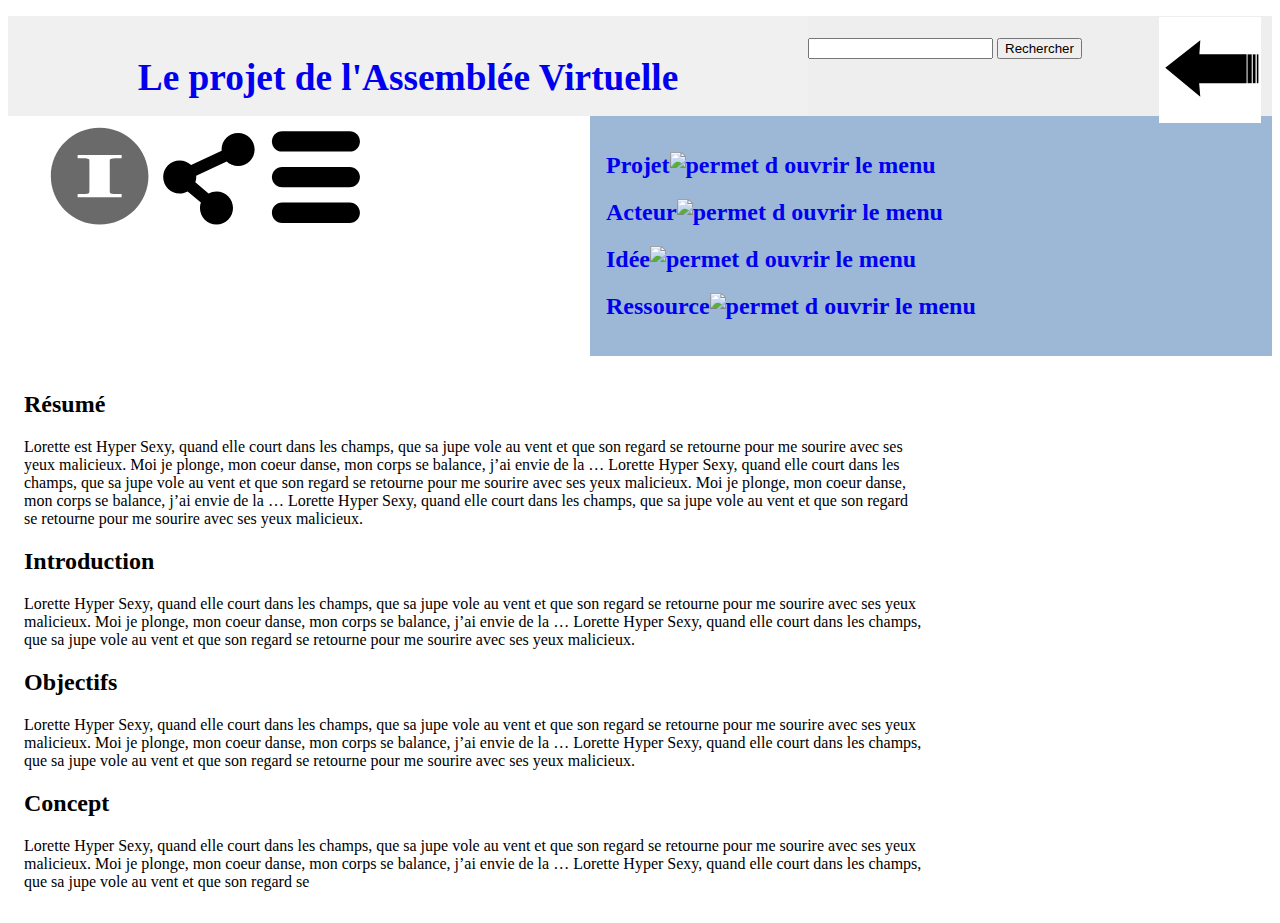
==== ontologie1.html @ 5ade1c1c "tout lien est relatif" ====
<!Doctype html>
<html>
<head>
<title>MaquetteV1-Assemblee Virtuel</title>
<meta charset="UTF-8" />
<link title="style" media="all" rel="stylesheet" href="../css/style2.css" type="text/css" />

 <style type="text/css">

</style>



<script language="javascript">

		function initialisation(){
		/* Au chargement de la page - masquage des sous-menus
		-----------------------------------------------------------*/
		  document.getElementById("ssmenu1").style.display = "none";
		  document.getElementById("ssmenu2").style.display = "none";
		  document.getElementById("ssmenu3").style.display = "none";
		  document.getElementById("ssmenu4").style.display = "none"
		}

		function gestion_ssmenu(i){
		/* Appel à la gestion du sous-menu n°i : action selon l'état du bloc
		---------------------------------------------------------------------*/
		  etat = document.getElementById("ssmenu" + i).style.display == "block";

		  if (etat){
		    masquage_menu(i);
		  }
		  else{
		    affichage_menu(i);
		  }
		}

		function affichage_menu(i){
		/* Affichage du sous-menu n° i
		------------------------------------------------------*/
		  document.getElementById("ssmenu" + i).style.display = "block";
		}

		function masquage_menu(i){
		/* Masquage du sous-menu n° i
		--------------------------------------------------------*/
		  document.getElementById("ssmenu" + i).style.display = "none";
		}

</script>


</head>

<body onLoad="initialisation()">
<header id="header">
	<div id="titre"><a href="../index.html">
    <h1>Le projet de l'Assemblée Virtuelle</h1>
    </a>
  </div>

	<div id="outils">
		<div id="moteurRecherche">
			<form action="">
				<input type="search">
				<input type="submit" value="Rechercher">

			</form>

		</div>


		<div id="menu">
			<ul>
				<li class="info"><img src="../image/fleche.svg" alt="c'est quoi?" ><span>?????ne sais pas à quoi correspond la flèche?????</span></li>
					<!-- ne sais pas à quoi correspond la flèche -->
				<li class="info"><img src="../image/info.svg" alt="zone explicative">
					<span>L'assemblée virtuelle est un réseau social distribué</span></li><!-- equivaut à un tuto en mode pop-up -->

				<li class="info"><a href="../map.html"><img src="../image/map.svg" alt="maps"></a>
				<span>Accédez à la cartographie sémantique</span></li>
				<li class="info"><img src="../image/filtres.svg" alt="filtres">
					<span>
						<form>
							<fieldset>
								<legend>Choisissez vos sources</legend>
									<input type="button" value="AV friends" onclick=""/>
									<input type="button" value="DBpedia" onclick=""/>
							</fieldset>

							<fieldset>
								<legend>La région qui vous intéresse</legend>
									<p>Code Postal<input type="text" name="cp" value="" /></p>
									<p>Kilométrage<input type="text" name="km" value="" /></p>
							</fieldset>

							<fieldset>
								<legend>Affichez les résultats</legend>



							</fieldset>

							<input type="submit" value="soumettre">

						</form>
					</span>
				</li>
			</ul>



		</div>
	</div>
</header>

<section id="ontologie">
	<div id="projet" class="menu1"><a href="#" onClick="gestion_ssmenu(1)"><h2>Projet<img src="/assemblee-virtuelle/image/roller.svg" alt="permet d ouvrir le menu"> </h2></a></div>
		<aside id="ssmenu1" class="ssmenu">
			<ul>
				<li><b>Prédicat1</b>
					<ul>
						<li>objet 1</li>
						<li>objet 2</li>
						<li>objet 3</li>
						<li>objet 4</li>
					</ul>


				</li>
				<li><b>prédicat2</b>
					<ul>
						<li>objet 1</li>
						<li>objet 2</li>
						<li>objet 3</li>
						<li>objet 4</li>
					</ul>

				</li>

				<li><b>Prédicat3</b>
					<ul>
						<li>objet 1</li>
						<li>objet 2</li>
						<li>objet 3</li>
						<li>objet 4</li>
					</ul>





				</li>
			</ul>

		</aside>


	<div id="acteur" class="menu1"><a href="#" onClick="gestion_ssmenu(2)"><h2>Acteur<img src="/assemblee-virtuelle/image/roller.svg" alt="permet d ouvrir le menu"></h2></a></div>
		<div id="ssmenu2" class="ssmenu">
			<ul>
				<li><p>Prédicat1</p>
					<ul>
						<li>objet 1</li>
						<li>objet 2</li>
						<li>objet 3</li>
						<li>objet 4</li>
					</ul>


				</li>
				<li><p>prédicat2</p>
					<ul>
						<li>objet 1</li>
						<li>objet 2</li>
						<li>objet 3</li>
						<li>objet 4</li>
					</ul>

				</li>

				<li><p>Prédicat3</p>
					<ul>
						<li>objet 1</li>
						<li>objet 2</li>
						<li>objet 3</li>
						<li>objet 4</li>
					</ul>





				</li>
			</ul>


		</div>

	<div id="idee" class="menu1"> <a href="#" onClick="gestion_ssmenu(3)"><h2>Idée<img src="/assemblee-virtuelle/image/roller.svg" alt="permet d ouvrir le menu"></h2></a></div>
		<div id="ssmenu3" class="ssmenu">
			<ul>
				<li><p>Prédicat1</p>
					<ul>
						<li>objet 1</li>
						<li>objet 2</li>
						<li>objet 3</li>
						<li>objet 4</li>
					</ul>


				</li>
				<li><p>prédicat2</p>
					<ul>
						<li>objet 1</li>
						<li>objet 2</li>
						<li>objet 3</li>
						<li>objet 4</li>
					</ul>

				</li>

				<li><p>Prédicat3</p>
					<ul>
						<li>objet 1</li>
						<li>objet 2</li>
						<li>objet 3</li>
						<li>objet 4</li>
					</ul>





				</li>
			</ul>
		</div>

	<div id="ressource" class="menu1"> <a href="#" onClick="gestion_ssmenu(4)"><h2>Ressource<img src="/assemblee-virtuelle/image/roller.svg" alt="permet d ouvrir le menu"></h2></a></div>
		<div id="ssmenu4" class="ssmenu">
			<ul>
				<li><p>Prédicat1</p>
					<ul>
						<li>objet 1</li>
						<li>objet 2</li>
						<li>objet 3</li>
						<li>objet 4</li>
					</ul>


				</li>
				<li><p>prédicat2</p>
					<ul>
						<li>objet 1</li>
						<li>objet 2</li>
						<li>objet 3</li>
						<li>objet 4</li>
					</ul>

				</li>

				<li><p>Prédicat3</p>
					<ul>
						<li>objet 1</li>
						<li>objet 2</li>
						<li>objet 3</li>
						<li>objet 4</li>
					</ul>





				</li>
			</ul>
		</div>



</section>








<div id="texteGeneral">

	<h2>Résumé</h2>
		<p>Lorette est Hyper Sexy, quand elle court dans les champs, que sa jupe vole au vent et que son regard se retourne pour me sourire avec ses yeux malicieux.
		Moi je plonge, mon coeur danse, mon corps se balance, j’ai envie de la … Lorette Hyper Sexy, quand elle court dans les champs, que sa jupe vole au vent et que son regard se retourne pour me sourire avec ses yeux malicieux.
		Moi je plonge, mon coeur danse, mon corps se balance, j’ai envie de la … Lorette Hyper Sexy, quand elle court dans les champs, que sa jupe vole au vent et que son regard se retourne pour me sourire avec ses yeux malicieux.
		</p>

	<h2>Introduction</h2>
		<p>
		Lorette Hyper Sexy, quand elle court dans les champs, que sa jupe vole au vent et que son regard se retourne pour me sourire avec ses yeux malicieux.
		Moi je plonge, mon coeur danse, mon corps se balance, j’ai envie de la … Lorette Hyper Sexy, quand elle court dans les champs, que sa jupe vole au vent et que son regard se retourne pour me sourire avec ses yeux malicieux.
		</p>

	<h2>Objectifs</h2>
		<p>
		Lorette Hyper Sexy, quand elle court dans les champs, que sa jupe vole au vent et que son regard se retourne pour me sourire avec ses yeux malicieux.
		Moi je plonge, mon coeur danse, mon corps se balance, j’ai envie de la … Lorette Hyper Sexy, quand elle court dans les champs, que sa jupe vole au vent et que son regard se retourne pour me sourire avec ses yeux malicieux.
		</p>

	<h2>Concept</h2>
		<p>
		Lorette Hyper Sexy, quand elle court dans les champs, que sa jupe vole au vent et que son regard se retourne pour me sourire avec ses yeux malicieux.
		Moi je plonge, mon coeur danse, mon corps se balance, j’ai envie de la … Lorette Hyper Sexy, quand elle court dans les champs, que sa jupe vole au vent et que son regard se</h1>
		</p>


</div>







</body>

</html>
---- css/style2.css ----
rgb(124, 10, 233)/*deuxieme page*/
/*menu déroulant*/
.menu1{
			background-color: #df4a7b;
			width: 200px;
			height: 20px;
			text-align: center;
			vertical-align: middle;
			position: relative;
			margin-bottom: 5px;
			box-shadow: px -2px -5px 1px rgba(0, 0, 0, 0.7);
		}

		.ssmenu{
			background-color: #FFF9FF;
			width: 200px;
			position: relative;
			margin-bottom: 5px;
			text-align: center;
			vertical-align: middle;
		}

		#ssmenu1{
			display: block;
		}

		#ssmenu2{
			display: block;
		}


		a {
			text-decoration: none;
		}



/*info bulle*/

		li.info
			{
				position:relative;
				background-color:#818181;
				color:#222222;
				text-decoration:none
				box-shadow: px -2px -5px 1px rgba(0, 0, 0, 0.7);
				z-index: 5px;
			}

		li.info:hover {z-index:25; background-color:#ff0}

		li.info span{display: none}

		li.info:hover span
			{
			    display:block;
			    position:absolute;
			    top:2em;
			    left:2em;
			    width:300px;
			    border:1px solid #0cf;
			    background-color:#fff;
			    color:#555;
			    padding: 1em;

			}

		#menu li
			{
			  background: white ;
			  color: #fff ;
			  border: 1px solid #fff ;
				margin: 1px ;
				display: inline-block;
			}

/*
.chemin1 {
fill:#6a6a6a;
fill-opacity:1;
fill-rule:nonzero;
stroke:none;
}*/

.menu {
	background: grey ;
	color: #fff ;
	border: 1px solid #fff ;
	margin: 1px ;
	display: inline-block;
}

legend {
	background-color: white;
	font-weight: bold;
}

fieldset{



}


#header {
	background-color: #eee;
	height: 100px;
}

#titre {
	background-color:#f0f0f0;
	width :800px;
	height: 100px;
	position:relative;
	float: left;
	display: inline;
	text-align: center;
	font-size: 14pt;
	line-height: 4em;
}

#outils {
	background-color:#6a6a6a;
	width :950px;
	height: 75px;
	display: inline;
}

#moteurRecherche {
	width :350px;
	height: 75px;
	float: left;
	display: inline;
	position: relative;
	line-height: 4em;
}

#fleche {
	width :350px;
	height: 75px;
	float: left;
	display: inline;
	position: relative;
	line-height: 4em;
}




#texteGeneral {
	width: 900px;
	background-color: #ggg;
	padding: 1em;
	display: inline-block;
	z-index: 0;
	float: left;
	position: static;
}

#ontologie {
	width: 650px;
	background-color: #9cb8d6;
  	right: 0;
	z-index: 10;
	float: right;
	position: static;
	padding: 1em;
	box-shadow: px -2px -5px 1px rgba(0, 0, 0, 0.7);
	z-index: 50;
}
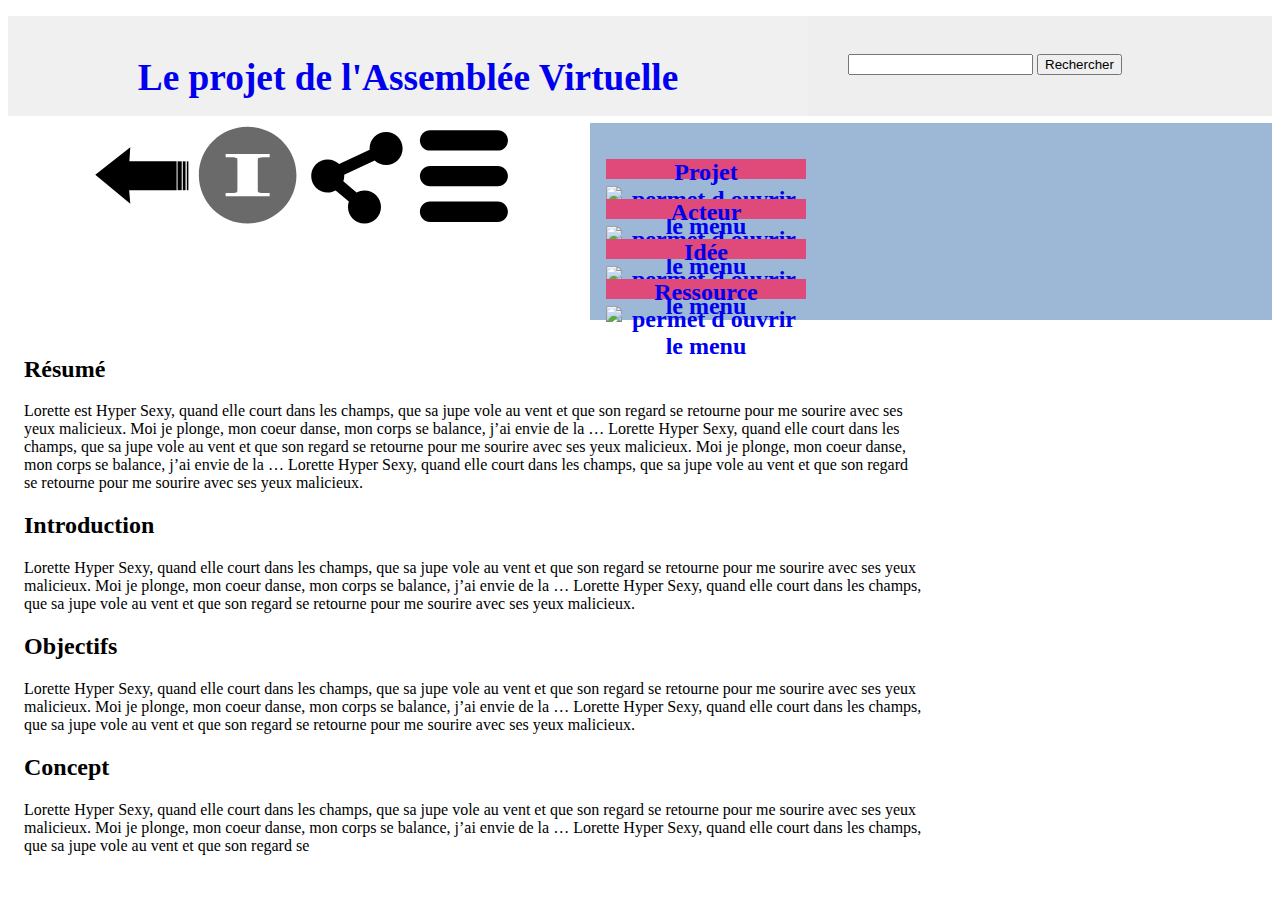
==== commit e4bb58d5: "travail sur html semantic" ====
--- a/ontologie1.html
+++ b/ontologie1.html
@@ -54,23 +54,23 @@
 
 <body onLoad="initialisation()">
 <header id="header">
-	<div id="titre"><a href="../index.html">
+	<section id="titre"><a href="../index.html">
     <h1>Le projet de l'Assemblée Virtuelle</h1>
     </a>
-  </div>
-
-	<div id="outils">
-		<div id="moteurRecherche">
+  </section>
+
+	<section id="outils">
+		<menu id="moteurRecherche">
 			<form action="">
 				<input type="search">
 				<input type="submit" value="Rechercher">
 
 			</form>
 
-		</div>
-
-
-		<div id="menu">
+		</menu>
+
+
+		<menu id="menu">
 			<ul>
 				<li class="info"><img src="../image/fleche.svg" alt="c'est quoi?" ><span>?????ne sais pas à quoi correspond la flèche?????</span></li>
 					<!-- ne sais pas à quoi correspond la flèche -->
@@ -110,8 +110,8 @@
 
 
 
-		</div>
-	</div>
+		</menu>
+	</section>
 </header>
 
 <section id="ontologie">
--- a/css/style2.css
+++ b/css/style2.css
@@ -1,4 +1,4 @@
-rgb(124, 10, 233)/*deuxieme page*/
+/*deuxieme page*/
 /*menu déroulant*/
 .menu1{
 			background-color: #df4a7b;
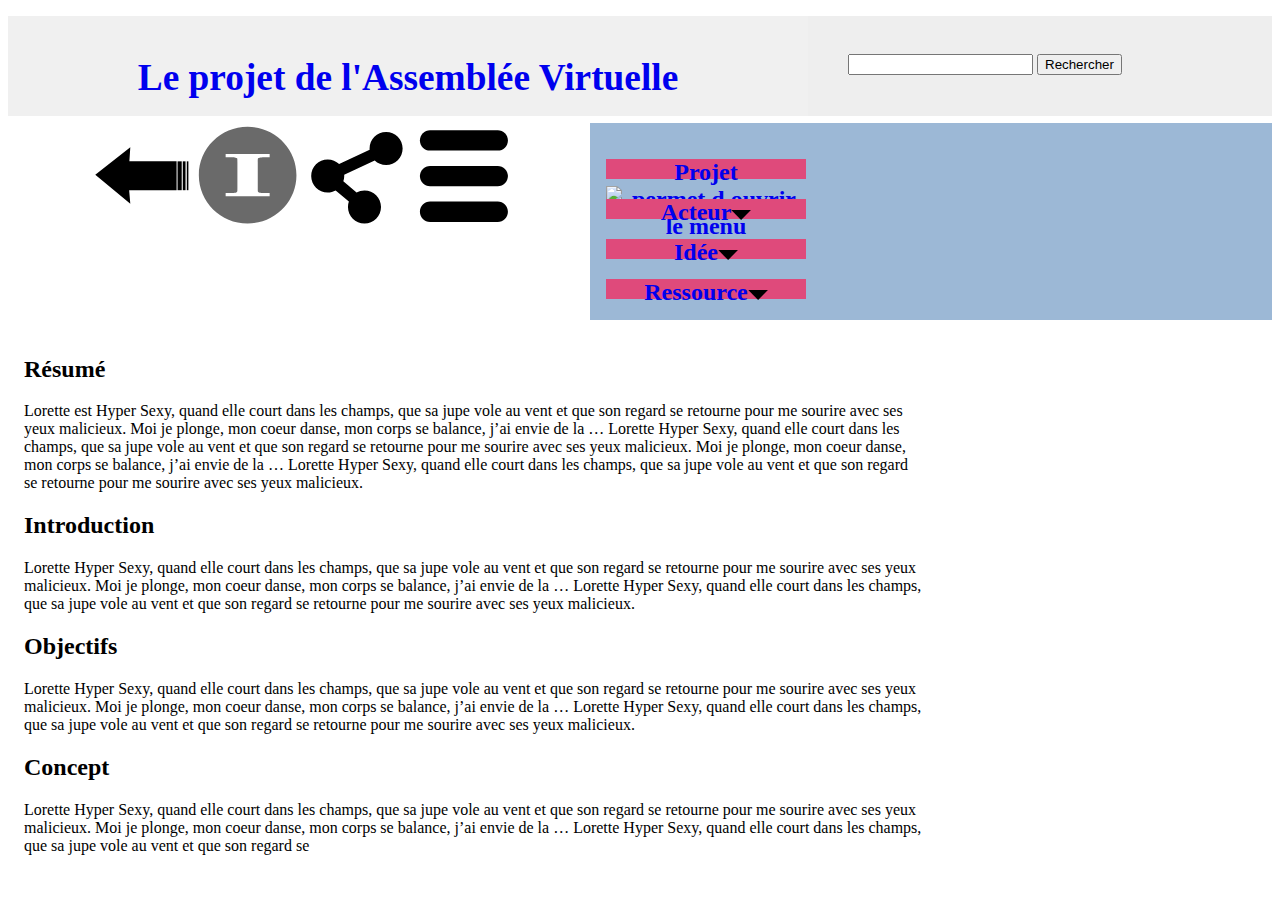
==== commit 3a0c620b: "travail chemin relatif fleche menu p2" ====
--- a/ontologie1.html
+++ b/ontologie1.html
@@ -3,7 +3,7 @@
 <head>
 <title>MaquetteV1-Assemblee Virtuel</title>
 <meta charset="UTF-8" />
-<link title="style" media="all" rel="stylesheet" href="../css/style2.css" type="text/css" />
+<link title="style" media="all" rel="stylesheet" href="css/style2.css" type="text/css" />
 
  <style type="text/css">
 
@@ -54,7 +54,7 @@
 
 <body onLoad="initialisation()">
 <header id="header">
-	<section id="titre"><a href="../index.html">
+	<section id="titre"><a href="index.html">
     <h1>Le projet de l'Assemblée Virtuelle</h1>
     </a>
   </section>
@@ -72,14 +72,14 @@
 
 		<menu id="menu">
 			<ul>
-				<li class="info"><img src="../image/fleche.svg" alt="c'est quoi?" ><span>?????ne sais pas à quoi correspond la flèche?????</span></li>
+				<li class="info"><img src="image/fleche.svg" alt="c'est quoi?" ><span>?????ne sais pas à quoi correspond la flèche?????</span></li>
 					<!-- ne sais pas à quoi correspond la flèche -->
-				<li class="info"><img src="../image/info.svg" alt="zone explicative">
+				<li class="info"><img src="image/info.svg" alt="zone explicative">
 					<span>L'assemblée virtuelle est un réseau social distribué</span></li><!-- equivaut à un tuto en mode pop-up -->
 
-				<li class="info"><a href="../map.html"><img src="../image/map.svg" alt="maps"></a>
+				<li class="info"><a href="/map.html"><img src="image/map.svg" alt="maps"></a>
 				<span>Accédez à la cartographie sémantique</span></li>
-				<li class="info"><img src="../image/filtres.svg" alt="filtres">
+				<li class="info"><img src="image/filtres.svg" alt="filtres">
 					<span>
 						<form>
 							<fieldset>
@@ -156,7 +156,7 @@
 		</aside>
 
 
-	<div id="acteur" class="menu1"><a href="#" onClick="gestion_ssmenu(2)"><h2>Acteur<img src="/assemblee-virtuelle/image/roller.svg" alt="permet d ouvrir le menu"></h2></a></div>
+	<div id="acteur" class="menu1"><a href="#" onClick="gestion_ssmenu(2)"><h2>Acteur<img src="image/roller.svg" alt="permet d ouvrir le menu"></h2></a></div>
 		<div id="ssmenu2" class="ssmenu">
 			<ul>
 				<li><p>Prédicat1</p>
@@ -197,7 +197,7 @@
 
 		</div>
 
-	<div id="idee" class="menu1"> <a href="#" onClick="gestion_ssmenu(3)"><h2>Idée<img src="/assemblee-virtuelle/image/roller.svg" alt="permet d ouvrir le menu"></h2></a></div>
+	<div id="idee" class="menu1"> <a href="#" onClick="gestion_ssmenu(3)"><h2>Idée<img src="image/roller.svg" alt="permet d ouvrir le menu"></h2></a></div>
 		<div id="ssmenu3" class="ssmenu">
 			<ul>
 				<li><p>Prédicat1</p>
@@ -236,7 +236,7 @@
 			</ul>
 		</div>
 
-	<div id="ressource" class="menu1"> <a href="#" onClick="gestion_ssmenu(4)"><h2>Ressource<img src="/assemblee-virtuelle/image/roller.svg" alt="permet d ouvrir le menu"></h2></a></div>
+	<div id="ressource" class="menu1"> <a href="#" onClick="gestion_ssmenu(4)"><h2>Ressource<img src="image/roller.svg" alt="permet d ouvrir le menu"></h2></a></div>
 		<div id="ssmenu4" class="ssmenu">
 			<ul>
 				<li><p>Prédicat1</p>
--- a/css/style2.css
+++ b/css/style2.css
@@ -43,7 +43,7 @@
 				background-color:#818181;
 				color:#222222;
 				text-decoration:none
-				box-shadow: px -2px -5px 1px rgba(0, 0, 0, 0.7);
+
 				z-index: 5px;
 			}
 
@@ -62,7 +62,7 @@
 			    background-color:#fff;
 			    color:#555;
 			    padding: 1em;
-
+					box-shadow: px -2px -5px 1px rgba(0, 0, 0, 0.7);
 			}
 
 		#menu li
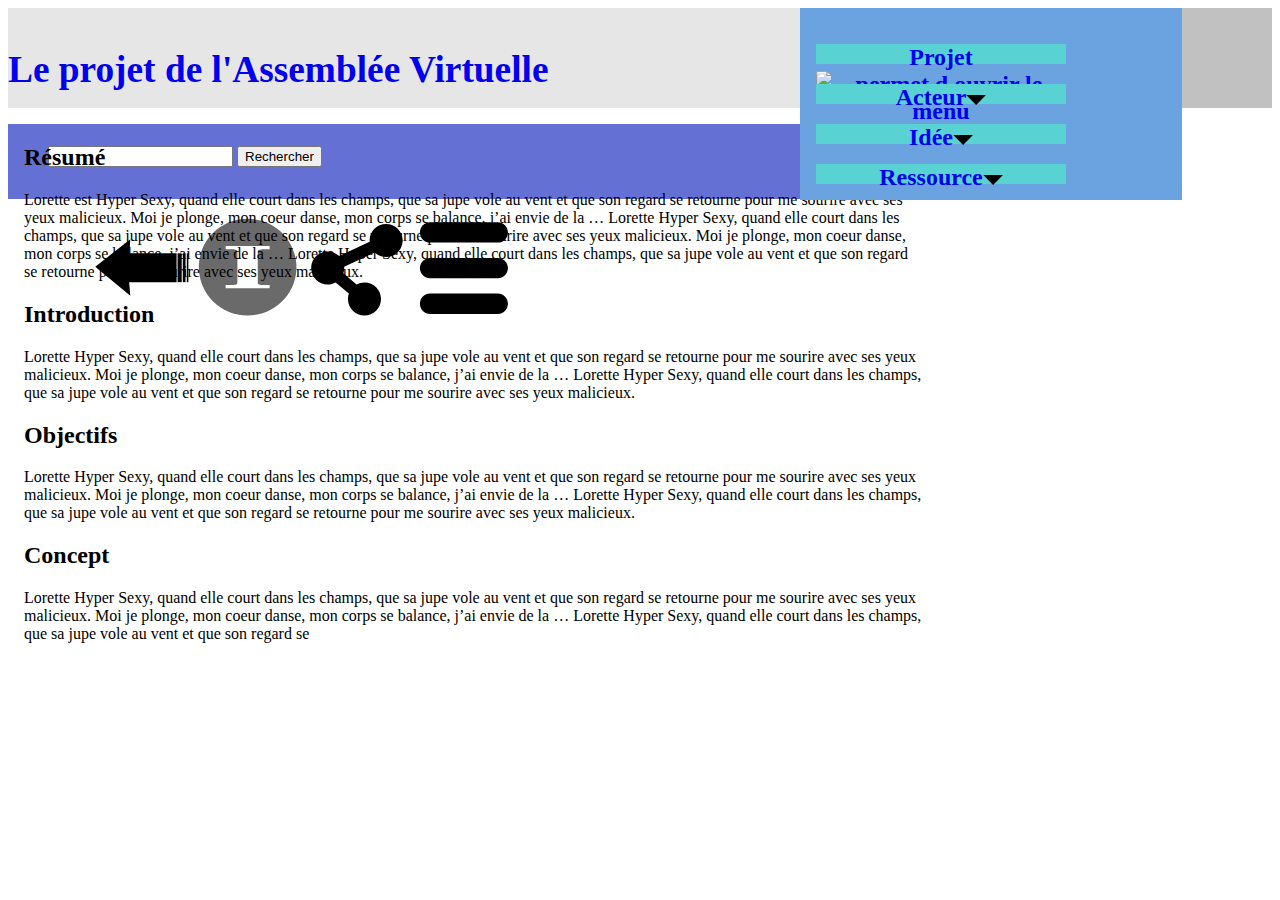
==== commit 0cfa89fd: "bloc menu: position relative left z-index" ====
--- a/ontologie1.html
+++ b/ontologie1.html
@@ -36,7 +36,7 @@
 		}
 
 		function affichage_menu(i){
-		/* Affichage du sous-menu n° i
+		/* Affichage du sous-menu n° ihttps://search.uselilo.org/
 		------------------------------------------------------*/
 		  document.getElementById("ssmenu" + i).style.display = "block";
 		}
@@ -317,7 +317,7 @@
 
 
 
-
+<footer></footer>
 
 
 
--- a/css/style2.css
+++ b/css/style2.css
@@ -1,19 +1,28 @@
 /*deuxieme page*/
+body {
+	display: flex;
+	flex-direction:column;
+	height:95vh;
+}
+
+
 /*menu déroulant*/
 .menu1{
-			background-color: #df4a7b;
-			width: 200px;
+			background-color: #58d2d2;
+			width: 250px;
 			height: 20px;
+			flex-grow: 0;
+			flex-shrink: 0;
+			flex-wrap: wrap-reverse;
 			text-align: center;
 			vertical-align: middle;
 			position: relative;
-			margin-bottom: 5px;
 			box-shadow: px -2px -5px 1px rgba(0, 0, 0, 0.7);
 		}
 
-		.ssmenu{
-			background-color: #FFF9FF;
-			width: 200px;
+.ssmenu{
+			background-color: #ed94ed;
+			width: 250px;
 			position: relative;
 			margin-bottom: 5px;
 			text-align: center;
@@ -21,11 +30,11 @@
 		}
 
 		#ssmenu1{
-			display: block;
+			flex-wrap: wrap;
 		}
 
 		#ssmenu2{
-			display: block;
+			flex-wrap: wrap;
 		}
 
 
@@ -40,8 +49,8 @@
 		li.info
 			{
 				position:relative;
-				background-color:#818181;
-				color:#222222;
+				background-color:#f78989;
+				color:#606060;
 				text-decoration:none
 
 				z-index: 5px;
@@ -53,14 +62,13 @@
 
 		li.info:hover span
 			{
-			    display:block;
 			    position:absolute;
 			    top:2em;
 			    left:2em;
 			    width:300px;
 			    border:1px solid #0cf;
 			    background-color:#fff;
-			    color:#555;
+			    color:#868686;
 			    padding: 1em;
 					box-shadow: px -2px -5px 1px rgba(0, 0, 0, 0.7);
 			}
@@ -103,34 +111,32 @@
 
 
 #header {
-	background-color: #eee;
+	background-color: #c2c1c1;
 	height: 100px;
 }
 
 #titre {
-	background-color:#f0f0f0;
+	background-color:#e6e6e6;
 	width :800px;
 	height: 100px;
 	position:relative;
-	float: left;
-	display: inline;
+	display: flex;
 	text-align: center;
 	font-size: 14pt;
 	line-height: 4em;
 }
 
 #outils {
-	background-color:#6a6a6a;
+	background-color:#6570d4;
 	width :950px;
 	height: 75px;
-	display: inline;
+	flex-flow: row;
 }
 
 #moteurRecherche {
 	width :350px;
 	height: 75px;
-	float: left;
-	display: inline;
+	flex-flow: row;
 	position: relative;
 	line-height: 4em;
 }
@@ -138,32 +144,36 @@
 #fleche {
 	width :350px;
 	height: 75px;
-	float: left;
-	display: inline;
+	flex-flow: row;
 	position: relative;
 	line-height: 4em;
 }
 
 
+#projet {
+	z-index:auto;
 
+
+
+
+}
 
 #texteGeneral {
 	width: 900px;
 	background-color: #ggg;
 	padding: 1em;
-	display: inline-block;
-	z-index: 0;
-	float: left;
+	flex-wrap: wrap;
+	z-index: 1;
 	position: static;
 }
 
 #ontologie {
-	width: 650px;
-	background-color: #9cb8d6;
-  	right: 0;
+	width: 350px;
+	background-color: #6aa3df;
 	z-index: 10;
-	float: right;
-	position: static;
+	flex-direction:column-reverse;
+	left:50em;
+	position: fixed;
 	padding: 1em;
 	box-shadow: px -2px -5px 1px rgba(0, 0, 0, 0.7);
 	z-index: 50;
